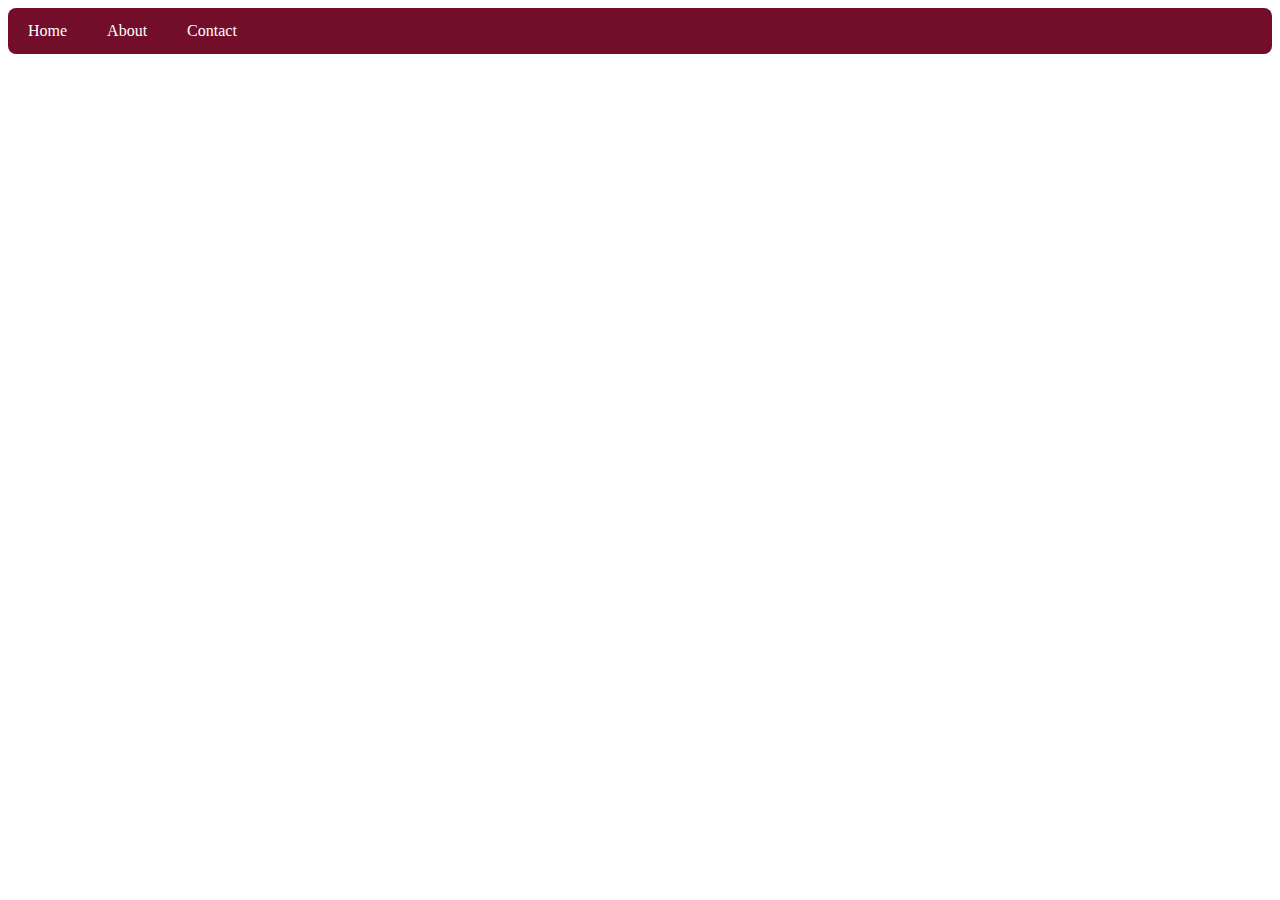
==== index.html @ c456aca9 "Nav bar" ====
<!DOCTYPE html>
<html lang="en">
	<head>
		<title></title>
		<meta charset="UTF-8">
		<meta name="viewport" content="width=device-width, initial-scale=1">
		<link href="css/style.css" rel="stylesheet">
	</head>
	<body>
		<nav>
			<a href="index.html">Home</a>
			<a href="about.html">About</a>
			<a href="contact.html">Contact</a>
		</nav>

	</body>
</html>
---- css/style.css ----
nav {
	background-color: #720E2A;
	overflow: hidden;
	font-family: Roboto;
	position: relative;
	width: 100%;
	top: 0;
    border-radius: 8px;
}

nav a {
	float: left;
	display: block;
	color: white;
	text-align: center;
	padding: 14px 20px;
	text-decoration: none;
}

nav a:hover {
	background-color: #ddd;
	color: black;
}
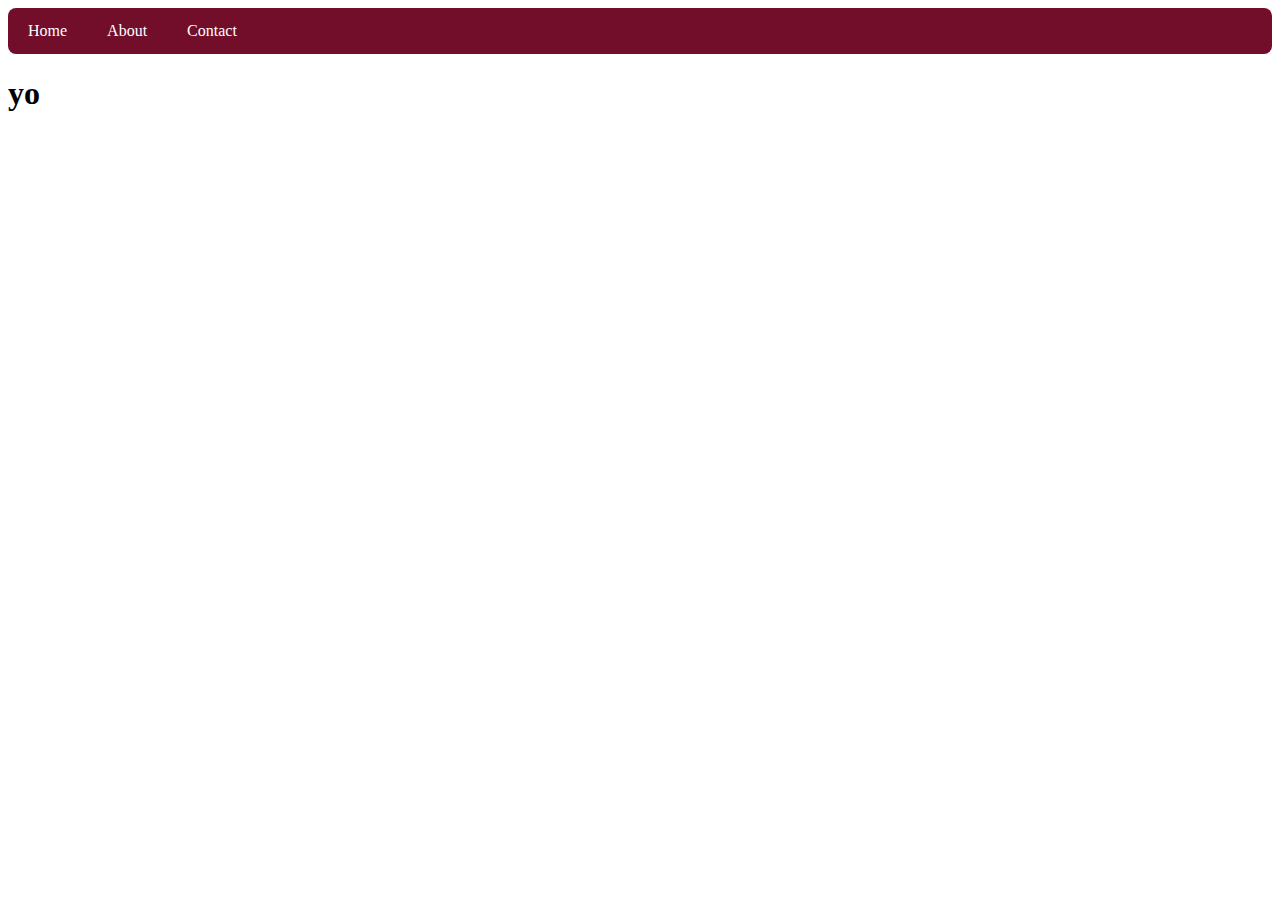
==== commit 95b195d5: "testing" ====
--- a/index.html
+++ b/index.html
@@ -13,5 +13,7 @@
 			<a href="contact.html">Contact</a>
 		</nav>
 
+		<h1> yo </h1>
+
 	</body>
 </html>
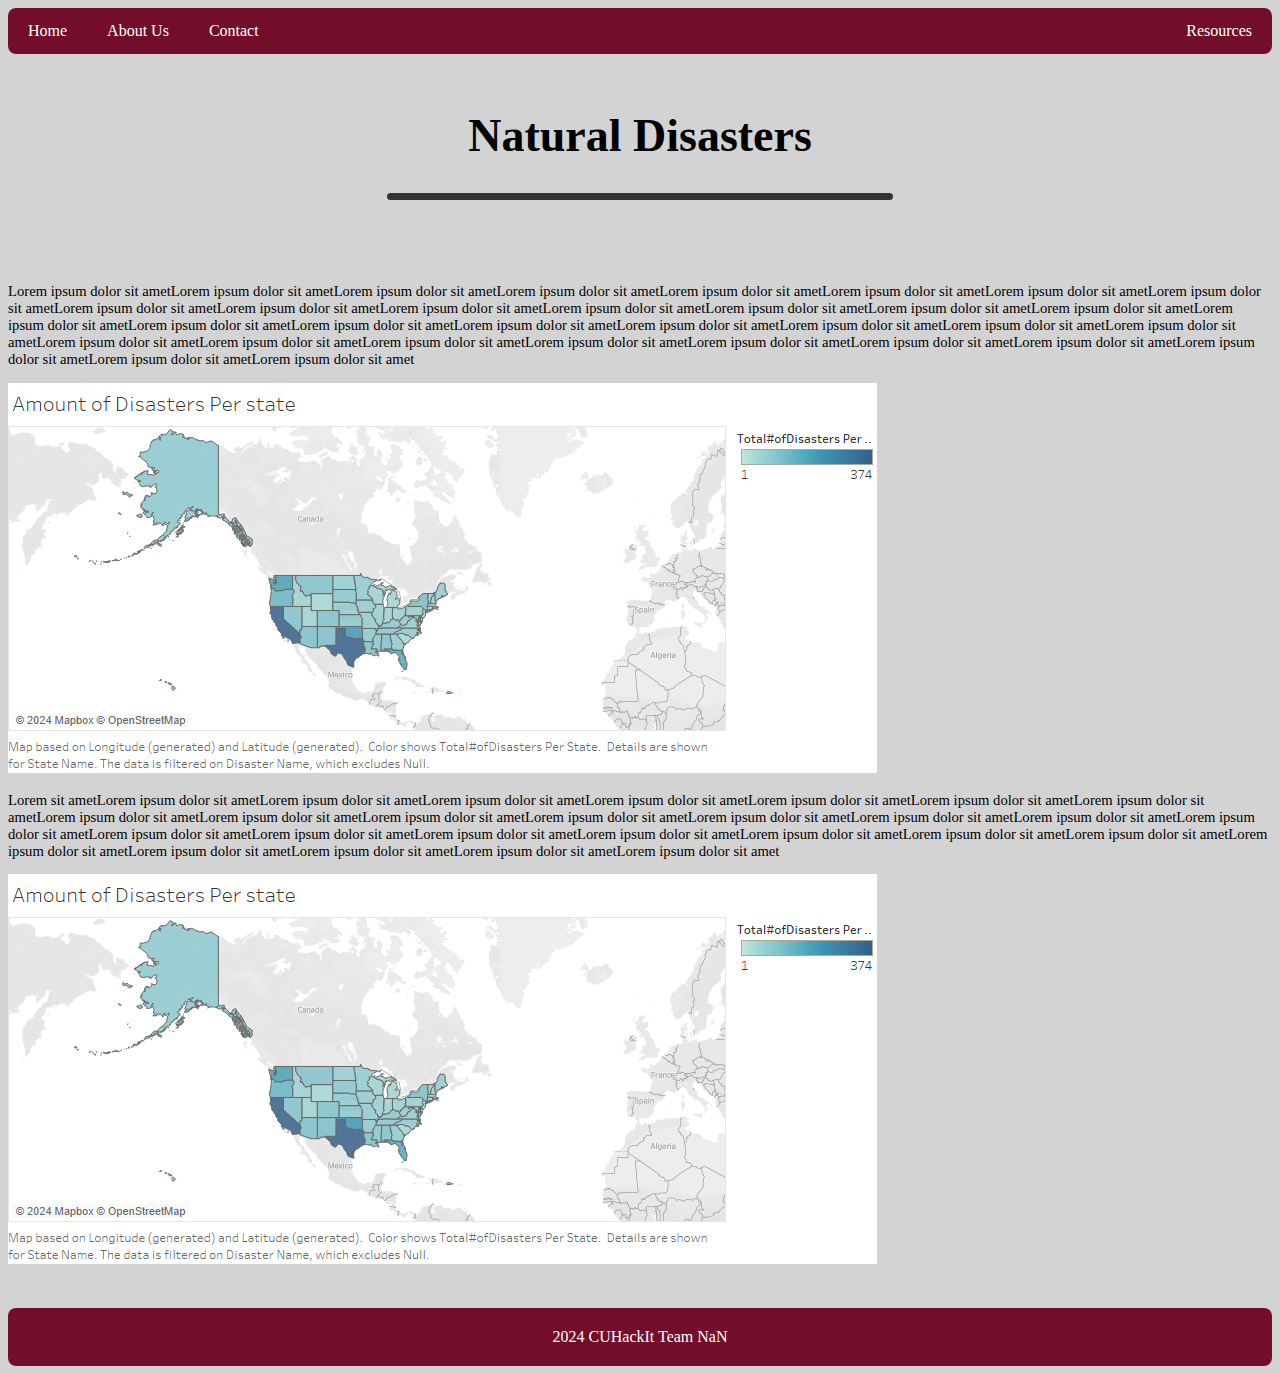
==== commit 00612882: "lots of changes dawg" ====
--- a/index.html
+++ b/index.html
@@ -9,11 +9,79 @@
 	<body>
 		<nav>
 			<a href="index.html">Home</a>
-			<a href="about.html">About</a>
+			<a href="about.html">About Us</a>
 			<a href="contact.html">Contact</a>
+			<a href="https://www.nationalgeographic.com/environment/topic/natural-disasters-weather" class="resources-link">Resources</a>
 		</nav>
 
-		<h1> yo </h1>
+		<h1>Natural Disasters</h1>
+		<hr>
+		<br>
 
+		<div class = "container">
+			<div class = "text" style="align-left">
+				<p> Lorem ipsum dolor sit ametLorem ipsum dolor sit ametLorem ipsum dolor sit ametLorem ipsum dolor sit ametLorem ipsum dolor sit ametLorem ipsum dolor sit ametLorem ipsum dolor sit ametLorem ipsum dolor sit ametLorem ipsum dolor sit ametLorem ipsum dolor sit ametLorem ipsum dolor sit ametLorem ipsum dolor sit ametLorem ipsum dolor sit ametLorem ipsum dolor sit ametLorem ipsum dolor sit ametLorem ipsum dolor sit ametLorem ipsum dolor sit ametLorem ipsum dolor sit ametLorem ipsum dolor sit ametLorem ipsum dolor sit ametLorem ipsum dolor sit ametLorem ipsum dolor sit ametLorem ipsum dolor sit ametLorem ipsum dolor sit ametLorem ipsum dolor sit ametLorem ipsum dolor sit ametLorem ipsum dolor sit ametLorem ipsum dolor sit ametLorem ipsum dolor sit ametLorem ipsum dolor sit ametLorem ipsum dolor sit ametLorem ipsum dolor sit ametLorem ipsum dolor sit amet</p>
+			</div>
+
+			<div class="image">
+				<img src="state_disasters.png" alt="Nature's Wrath">
+			</div>
+
+			<div class = "text">
+				<p> Lorem sit ametLorem ipsum dolor sit ametLorem ipsum dolor sit ametLorem ipsum dolor sit ametLorem ipsum dolor sit ametLorem ipsum dolor sit ametLorem ipsum dolor sit ametLorem ipsum dolor sit ametLorem ipsum dolor sit ametLorem ipsum dolor sit ametLorem ipsum dolor sit ametLorem ipsum dolor sit ametLorem ipsum dolor sit ametLorem ipsum dolor sit ametLorem ipsum dolor sit ametLorem ipsum dolor sit ametLorem ipsum dolor sit ametLorem ipsum dolor sit ametLorem ipsum dolor sit ametLorem ipsum dolor sit ametLorem ipsum dolor sit ametLorem ipsum dolor sit ametLorem ipsum dolor sit ametLorem ipsum dolor sit ametLorem ipsum dolor sit ametLorem ipsum dolor sit ametLorem ipsum dolor sit ametLorem ipsum dolor sit amet</p>
+			</div>
+
+			<div class="image">
+				<img src="state_disasters.png" alt="Nature's Wrath">
+			</div>
+
+			<div class='tableauPlaceholder' id='viz1709431528254' style='position: relative'>
+				<noscript>
+					<a href='#'>
+						<img alt='Dashboard 1 ' src='https:&#47;&#47;public.tableau.com&#47;static&#47;images&#47;CP&#47;CPSCGradeDistributions&#47;Dashboard1&#47;1_rss.png' style='border: none' /></a>
+				</noscript>
+				<object class='tableauViz'  style='display:none;'><param name='host_url' value='https%3A%2F%2Fpublic.tableau.com%2F' />
+					<param name='embed_code_version' value='3' /> <param name='site_root' value='' />
+					<param name='name' value='CPSCGradeDistributions&#47;Dashboard1' />
+					<param name='tabs' value='no' /><param name='toolbar' value='yes' />
+					<param name='static_image' value='https:&#47;&#47;public.tableau.com&#47;static&#47;images&#47;CP&#47;CPSCGradeDistributions&#47;Dashboard1&#47;1.png' />
+					<param name='animate_transition' value='yes' />
+					<param name='display_static_image' value='yes' />
+					<param name='display_spinner' value='yes' />
+					<param name='display_overlay' value='yes' />
+					<param name='display_count' value='yes' />
+					<param name='language' value='en-US' />
+				</object>
+			</div>
+
+<!-- CONTAINER DIV -->
+		</div>
+			<script type='text/javascript'>
+
+				var divElement = document.getElementById('viz1709431528254');
+				var vizElement = divElement.getElementsByTagName('object')[0];
+				if ( divElement.offsetWidth > 800 ) {
+					vizElement.style.width='1000px';vizElement.style.height='627px';
+				}
+				else if ( divElement.offsetWidth > 500 ) {
+					vizElement.style.width='1000px';vizElement.style.height='627px';
+				}
+				else {
+					vizElement.style.width='100%';vizElement.style.height='777px';
+				}
+				var scriptElement = document.createElement('script');
+				scriptElement.src = 'https://public.tableau.com/javascripts/api/viz_v1.js';
+				vizElement.parentNode.insertBefore(scriptElement, vizElement);
+
+			</script>
+
+
+
+
+
+
+
+
+			<footer>2024 CUHackIt Team NaN</footer>
 	</body>
 </html>
--- a/css/style.css
+++ b/css/style.css
@@ -1,23 +1,79 @@
+body {
+	background-color: #D3D3D3;
+}
 nav {
-	background-color: #720E2A;
-	overflow: hidden;
-	font-family: Roboto;
-	position: relative;
-	width: 100%;
-	top: 0;
+    background-color: #720E2A;
+    overflow: hidden;
+    font-family: Roboto;
+    position: relative;
+    width: 100%;
+    top: 0;
     border-radius: 8px;
 }
 
-nav a {
-	float: left;
-	display: block;
+footer {
+	background-color: #720E2A;
 	color: white;
 	text-align: center;
-	padding: 14px 20px;
-	text-decoration: none;
+	padding: 20px 0;
+	width: 100%;
+	bottom: 0;
+    border-radius: 8px;
+    font-family: Roboto;
+	margin-top: 40px;
+}
+
+nav a {
+    float: left;
+    display: block;
+    color: white;
+    text-align: center;
+    padding: 14px 20px;
+    text-decoration: none;
 }
 
 nav a:hover {
-	background-color: #ddd;
-	color: black;
+    background-color: #ddd;
+    color: black;
 }
+
+.resources-link {
+	float: right;
+}
+
+
+h1 {
+    text-align: center;
+    font-size: 46px;
+    margin-top: 50px;
+    font-family: Open Sans;
+    margin-top: 55px;
+}
+
+p {
+	font-family: Open Sans;
+	font-size: 11pt;
+}
+
+hr {
+    border: 0;
+    height: 7px;
+    background-color: #333;
+    margin: 1px auto;
+    width: 40%;
+    border-radius: 8px;
+}
+
+.container {
+    display: flex;
+    flex-wrap: wrap;
+    justify-content: space-between;
+	align-items: center;
+    margin-top: 50px;
+}
+
+
+.tableauPlaceholder{
+	align-items: center;
+	margin-top: 80px;
+}
